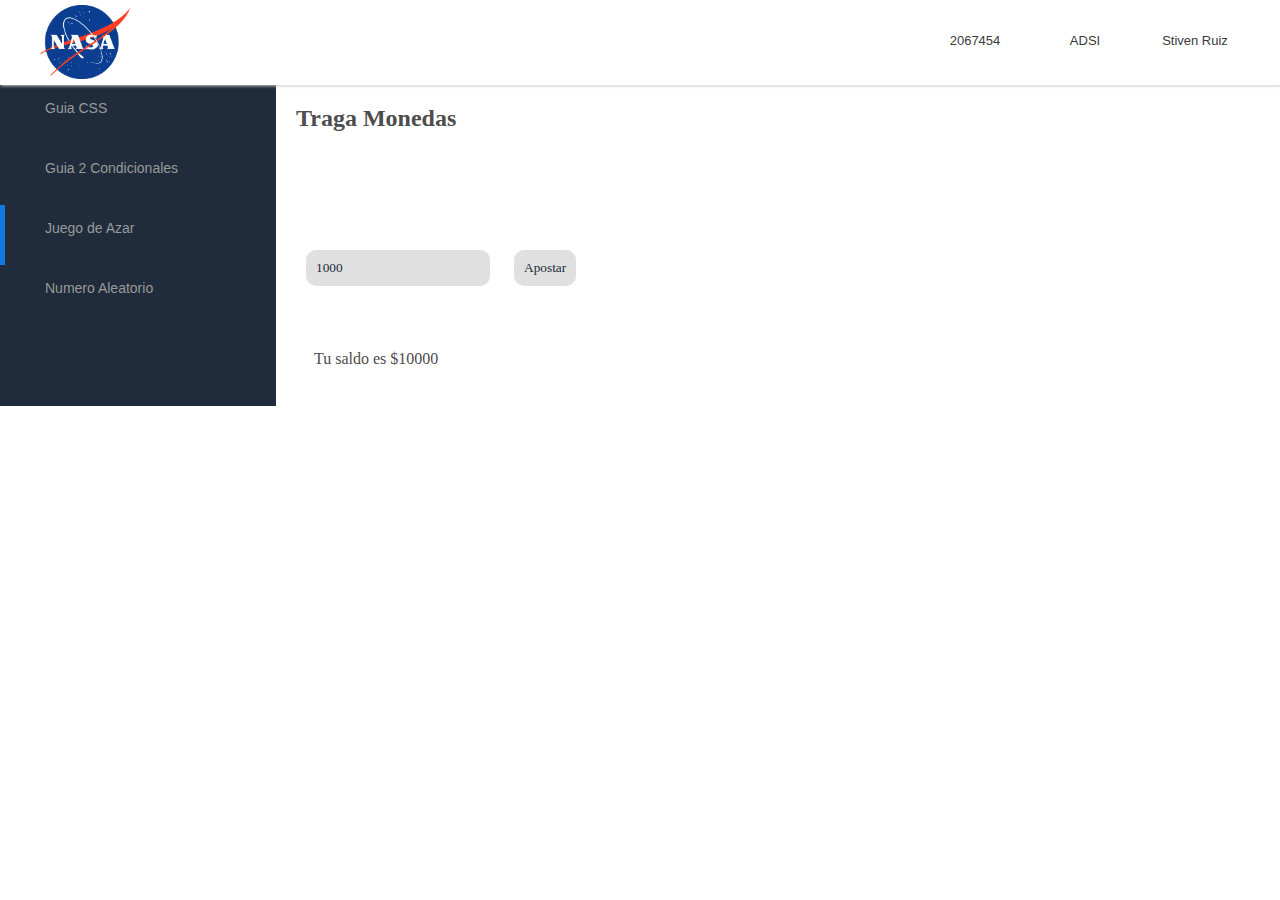
==== Ejercicios/azar.html @ e6d9c852 "Termino ejercicios de azar y adivina el numero" ====
<!DOCTYPE html>
<html lang="es">
<head>
    <meta charset="UTF-8">
    <meta name="viewport" content="width=device-width, initial-scale=1.0">

    <link href="https://fonts.googleapis.com/icon?family=Material+Icons" rel="stylesheet">
    <link rel="stylesheet" href="../main.css">
    <title>Klrofil</title>

    <!-- ICONS -->
	<link rel="apple-touch-icon" sizes="76x76" href="../img/apple-icon.png">
    <link rel="icon" type="image/png" sizes="96x96" href="../img/favicon.png">
    <link rel="quot;stylesheet" href="font/css/font-awesome.min.css">
</head>
<body>
    
        <div id="menuSup">
            <div style="padding-left: 40px; padding-top: 5px; float: left;"><img src="../img/nasa-logo-1.png" style="width: 90px;" i
                d="link"></div>
            <div style="float: right; padding: 30px;">
                <ul id="menuHorizontal">
                    <li>2067454</li>
                    <li>ADSI</li>
                    <li>Stiven Ruiz</li>
                </ul>
            </div>
        </div>
            <div class="container">
                <div id="menuDer">
                    <p><a href="../index.html"><i class="fa fa-cubes" aria-hidden="true"></i>Guia CSS</a>
                    </p>
                    <p><a href="giaCondicionales.html"><i class="fa fa-calendar" aria-hidden="true"></i>Guia 2 Condicionales</a></p>
                    <p class="active"><a href="azar.html">Juego de Azar</a></p>
                    <p><a href="numAleatorio.html">Numero Aleatorio</a></p>
                </div>
                <div id="contenido">
                    <h2>Traga Monedas</h2>
                    <div class="numerosazar">
                        <p id="numAzar1" style="padding: 18px;"></p>
                        <p id="numAzar2" style="padding: 18px;"></p>
                        <p id="numAzar3" style="padding: 18px;"></p>
                    </div>
                    <input class="formulario" type="number" value="1000" id="apuesta">
                    <input class="formulario" type="button" value="Apostar" onclick="apostar();">
                    <p id="resultado" style="padding: 18px;"></p>
                    <p id="saldoPrint" style="padding: 18px;"></p>
                </div>

    <script src="azar.js" ></script>   
    </body>
</html>
---- main.css ----
*{
    padding: 0;
    margin: 0;
    font-family: serif;
}

body
{
    font-family: Arial, Helvetica, sans-serif;
}

/*estilos barra superior*/
#menuSup { 
    position: relative;
    width: 100%;
    height: 85px;
    background-color: white;
    box-shadow: 1px 1px 3px rgb(202, 202, 202); 
}
.brand
{
    float: left;
    padding: 30px 39px;
    background-color: #fff;
}
.navbar
{
    float: left;
    padding: 16px 0;
    margin-top: 8px;
    margin-bottom: 8px;
}
.navbar-btn button
{
    font-size: 24px;
    padding: 4px 8px;
    line-height: .7;
    border: none;
    background: none;
    outline: none;
}
.btnAtras
{
    background-color: white;
    border: none;
    color: rgb(75, 75, 75);
}



/*Estilos contenido*/
.container
{
    position: static;
    display: flex;
    justify-content: left;
    
    
}

#contenido {
      
    color: #4d4d4d; 
    padding: 20px;
    
    
}
#menuHorizontal {
    margin: 0;
    padding: 0;
    list-style-type: none;
}
#menuHorizontal li {
    width: 100px;
    text-decoration: none;
    text-align: center;
    color: #3b3a3a;
    background-color: white;
    padding: 3px 5px;
    display: block;
    float: left;
    font-family: Verdana, Geneva, Tahoma, sans-serif;
    font-size: 13px;
}
#menuHorizontal li:hover {
    color: #336699;
    font-size: 14px;
}

.mhorizon
{
   float: right;
   padding: 30px;
}




#menuDer {
    font-family: Arial;
    height: auto;
    background-color: #202c3b;
    width: 276px;
}
#menuDer p {
    margin: 0px;
    padding: 0px;
    border-left: 5px solid #202c3b;
    
}
#menuDer a {
    display: block;
    padding: 15px;
    width: 200px;
    background-color: #202c3b;
    border-bottom: 0px solid #eeeeee;
    text-align: left;
    color: #999;
    font-family: Verdana, Geneva, Tahoma, sans-serif;
    font-size: 14px;
    height: 30px;
    margin-left: 25px;
}

.active {
  border-left: 5px solid #1478e4 !important;
  background-color: #202c3b;
}
#menuDer a:link {
  text-decoration: none;
}
#menuDer a:hover {
  color: #ffffff;
}
#menuDer i{
    margin-top: 10px;
}

.enunciadoEjer
{
    padding: 30px;
}
.ejercicio1
{
    display: flex;
    flex-direction: row;
}
.listaEjer
{
    padding-left: 30px;
}
table
{
    padding-left: 30px;
    padding-top: 30px;
}
input
{
    background-color: rgb(224, 224, 224);
    color: #202c3b;
    margin: 10px;
    border: 1px;
    box-shadow: 1px;
    border-radius: 10px;
    padding: 10px 10px 10px 10px;
}
input:hover
{
    background-color: #202c3b;
    color: white;
    border-radius: 10px;
}
.contenidoAzar
{
padding: 50px;
padding-bottom: 120%;
}
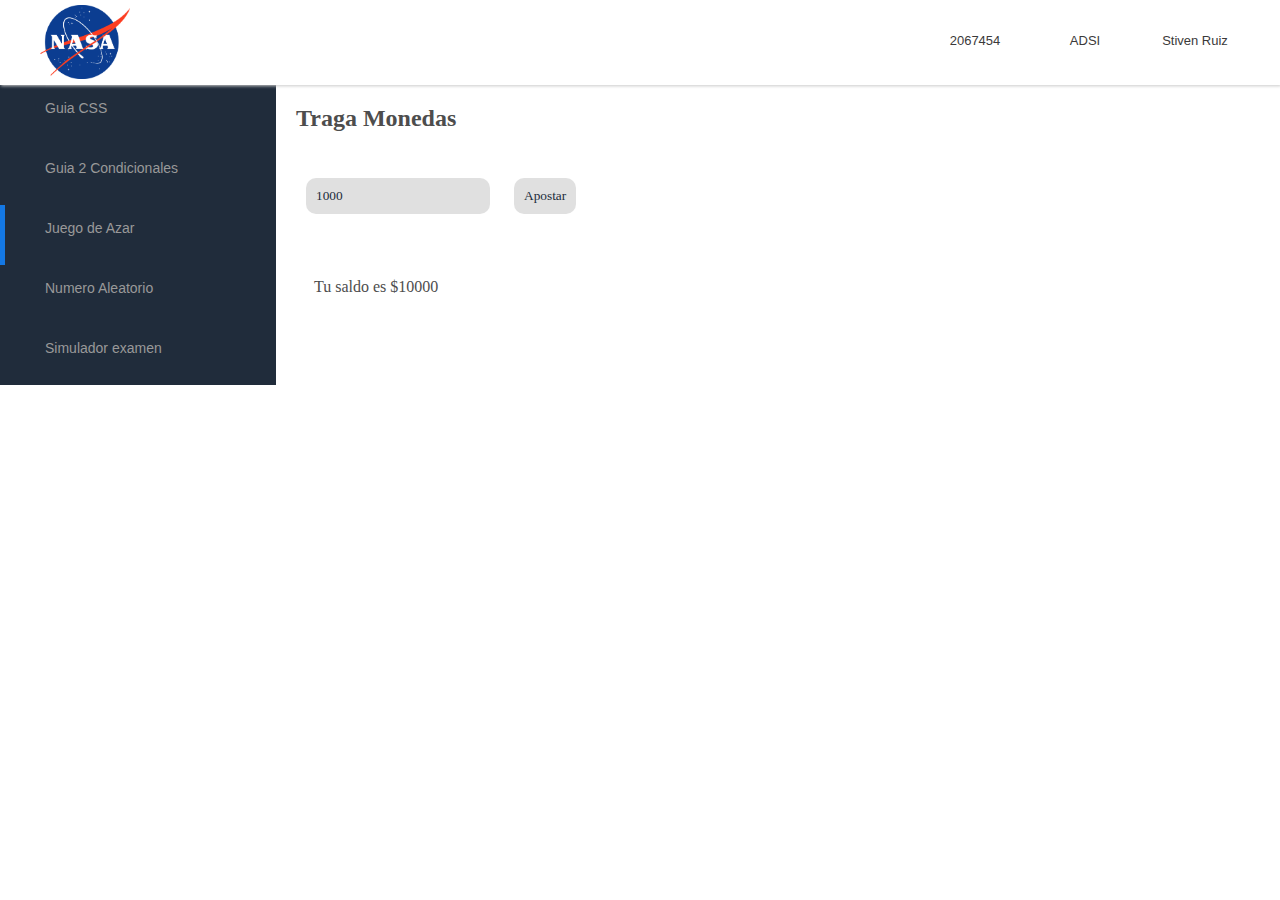
==== commit 433450ca: "Simuador examen" ====
--- a/Ejercicios/azar.html
+++ b/Ejercicios/azar.html
@@ -33,6 +33,7 @@
                     <p><a href="giaCondicionales.html"><i class="fa fa-calendar" aria-hidden="true"></i>Guia 2 Condicionales</a></p>
                     <p class="active"><a href="azar.html">Juego de Azar</a></p>
                     <p><a href="numAleatorio.html">Numero Aleatorio</a></p>
+                    <p><a href="examen.html">Simulador examen</a></p>
                 </div>
                 <div id="contenido">
                     <h2>Traga Monedas</h2>
--- a/main.css
+++ b/main.css
@@ -175,3 +175,7 @@
 padding: 50px;
 padding-bottom: 120%;
 }
+.numerosazar
+{
+    display: flex;
+}
